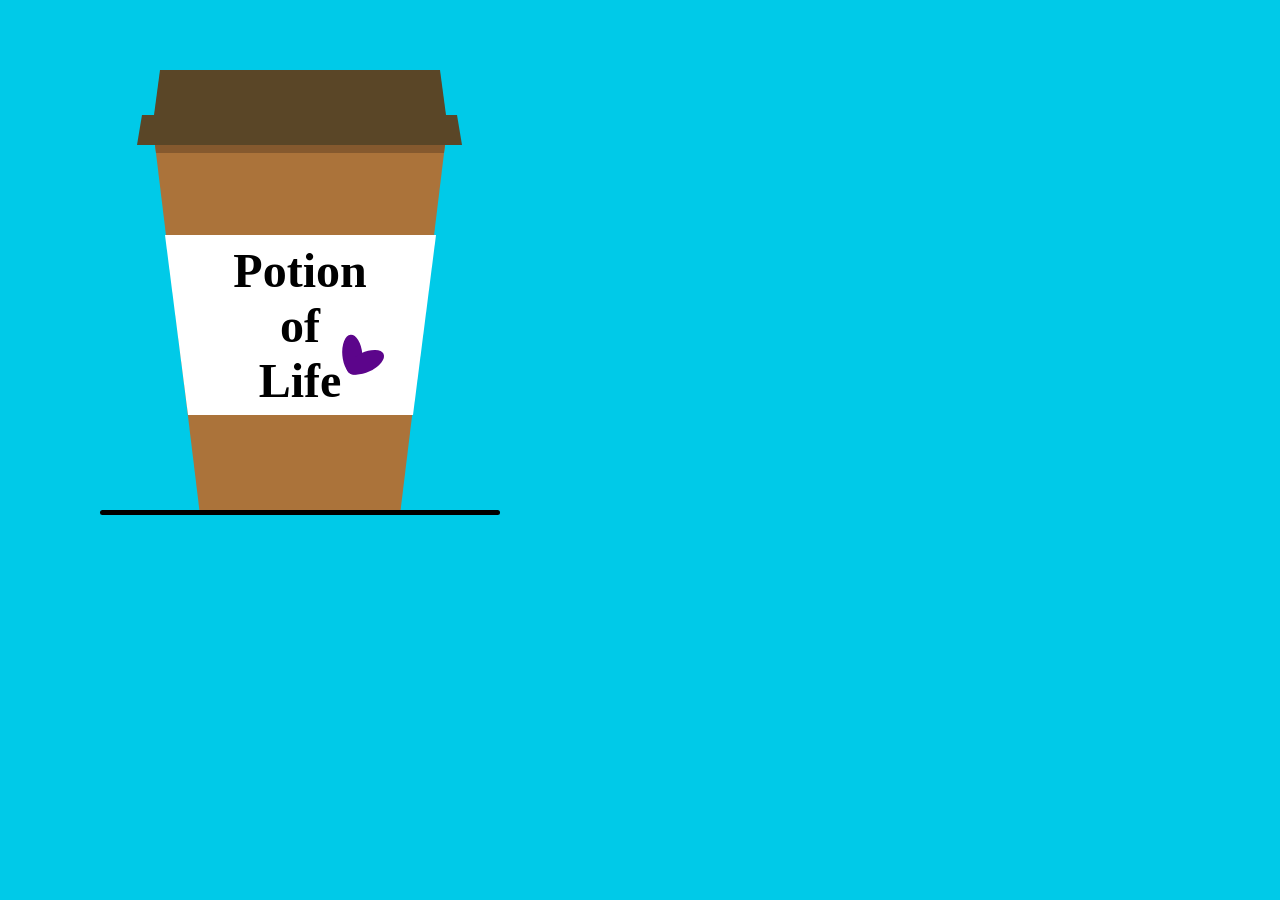
==== index.html @ 2bcb0b1e "Rename take-away-coffee-cup.html to index.html" ====
<html>
    <head>
        <style>
            body{
                background-color: #00CAE8;
            }
            
            .container{
                display: block;
                top: 28px;
                left: 374px;
                width: 600px;
                height: 600px;
                background: none;
            }
            
            .cup{
                position: absolute;
                top: 145px;
                left: 155px;
                border-top: 370px solid #AB733A; /*height*/
                border-left: 45px solid transparent;
                border-right: 45px solid transparent; /*slant*/
                height: 0s;
                width: 200px; /*width*/
            }
            
            .shadow{
                position: absolute;
                top: -370px;
                left: -45px;;
                border-top: 8px solid #85592E; /*height*/
                border-left: 1px solid transparent;
                border-right: 1px solid transparent; /*slant*/
                height: 0;
                width: 288px; /*width*/
            }
            
            .sticker{
                display: flex;
                flex-direction: column;
                justify-content: center;
                align-items: center;
                position: absolute;
                top: -280px;
                left: -35px;
                border-top: 180px solid #fff; /*height*/
                border-left: 23px solid transparent;
                border-right: 23px solid transparent; /*slant*/
                height: 0;
                width: 225px; /*width*/
            }
            
            .lid{
                position: absolute;
                display: flex;
                flex-direction: column;
                justify-content: center;
                align-items: center;
                top: 70px;
                left: 137px;
                height: 75px;
            }
            
            .lid-top{
                border-bottom: 45px solid #5A4627; /*height*/
                border-left: 6px solid transparent;
                border-right: 6px solid transparent; /*slant*/
                height: 0;
                width: 280px; /*width*/
            }
            
            .lid-bottom{
                border-bottom: 30px solid #5A4627; /*height*/
                border-left: 5px solid transparent;
                border-right: 5px solid transparent; /*slant*/
                height: 0;
                width: 315px; /*width*/
            }
            
            .base{
                position: absolute;
                top: 510px;
                left: 100px;
                height: 5px;
                width: 400px;
                background-color: #000;
                border-radius: 5px;
            }
            
            .quote{
                display: flex;
                flex-direction: column;
                justify-content: center;
                align-items: center;
                position: absolute;
                left: 47px;
                top: -165px;
                width: 130px;
                height: 150px;
            }
            
            p{
                font-family: "Ink Free";
                font-size: 3em;
                font-weight: 600;
                text-align: center;
            }
            
            .heart{
                display: flex;
                flex-direction: row;
                justify-content: space-around;
                align-items: center;
                position: absolute;
                width: 40px;
                height: 40px;
                top: -75px;
                left: 150px;
                transform: rotate(30deg)
            }
            
            .half{
                background-color: #5C058B;
                width: 20px;
                height: 40px;
                border-radius: 100%;
            }
            
            .left{
                transform: rotate(-35deg) translateX(3px);
            }
            
            .right{
                transform: rotate(35deg) translateX(-3px);
            }
        </style>
    </head>
    
    <body>
        <div class="container">
            <div class="lid">
                <div class="lid-top"></div>
                <div class="lid-bottom"></div>
            </div>

                
            <div class="cup">
                <div class="shadow"></div>
                
                <div class="sticker">
                    <div class="heart">
                        <div class="left half"></div>
                        <div class="right half"></div>
                    </div>
                    
                    <div class="quote">
                        <p>Potion of Life</p>
                    </div>
                </div>
            </div>       
            
            <div class="base"></div>
        </div>
    </body>
</html>
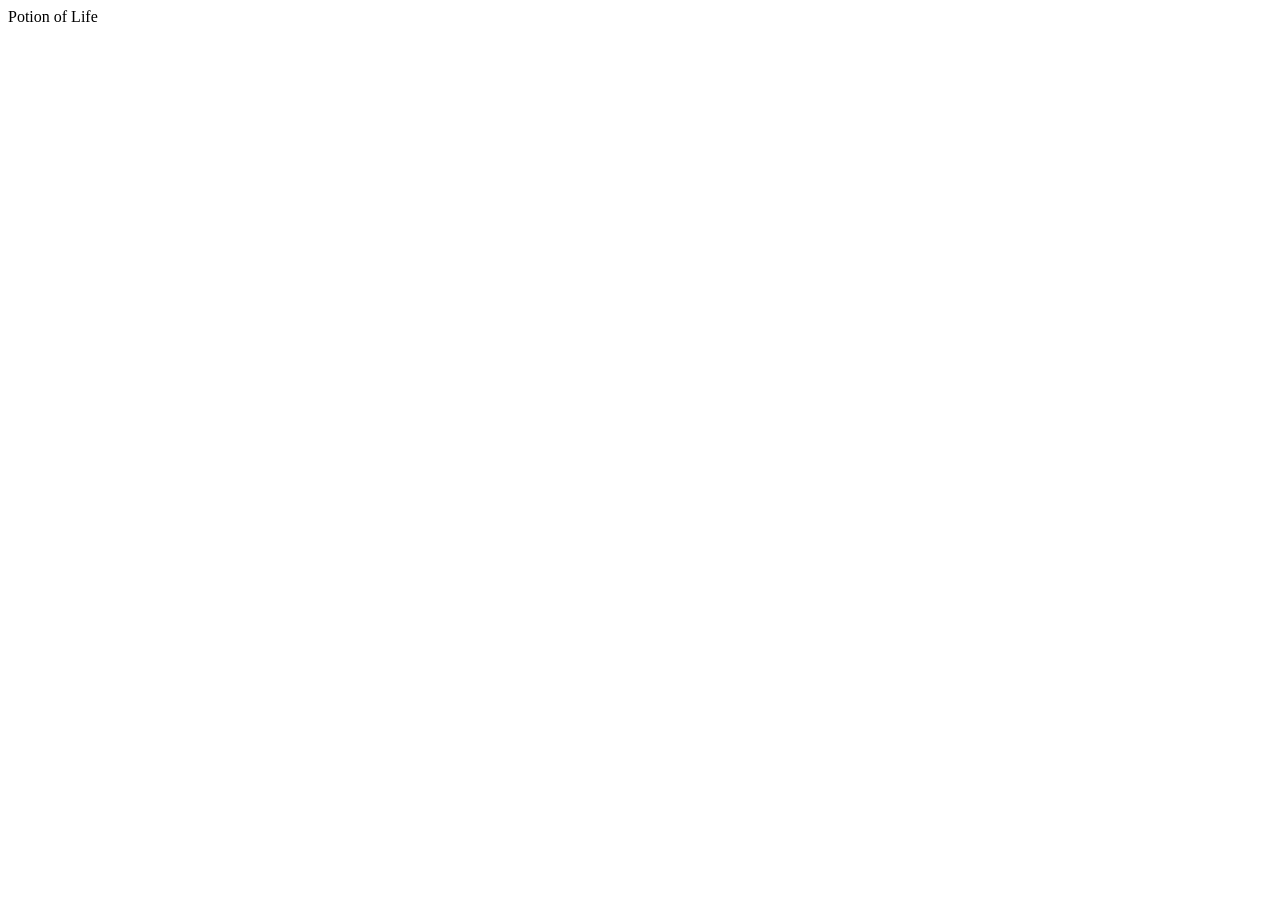
==== commit 4190da63: "Update index.html" ====
--- a/index.html
+++ b/index.html
@@ -1,140 +1,7 @@
 <html>
     <head>
-        <style>
-            body{
-                background-color: #00CAE8;
-            }
-            
-            .container{
-                display: block;
-                top: 28px;
-                left: 374px;
-                width: 600px;
-                height: 600px;
-                background: none;
-            }
-            
-            .cup{
-                position: absolute;
-                top: 145px;
-                left: 155px;
-                border-top: 370px solid #AB733A; /*height*/
-                border-left: 45px solid transparent;
-                border-right: 45px solid transparent; /*slant*/
-                height: 0s;
-                width: 200px; /*width*/
-            }
-            
-            .shadow{
-                position: absolute;
-                top: -370px;
-                left: -45px;;
-                border-top: 8px solid #85592E; /*height*/
-                border-left: 1px solid transparent;
-                border-right: 1px solid transparent; /*slant*/
-                height: 0;
-                width: 288px; /*width*/
-            }
-            
-            .sticker{
-                display: flex;
-                flex-direction: column;
-                justify-content: center;
-                align-items: center;
-                position: absolute;
-                top: -280px;
-                left: -35px;
-                border-top: 180px solid #fff; /*height*/
-                border-left: 23px solid transparent;
-                border-right: 23px solid transparent; /*slant*/
-                height: 0;
-                width: 225px; /*width*/
-            }
-            
-            .lid{
-                position: absolute;
-                display: flex;
-                flex-direction: column;
-                justify-content: center;
-                align-items: center;
-                top: 70px;
-                left: 137px;
-                height: 75px;
-            }
-            
-            .lid-top{
-                border-bottom: 45px solid #5A4627; /*height*/
-                border-left: 6px solid transparent;
-                border-right: 6px solid transparent; /*slant*/
-                height: 0;
-                width: 280px; /*width*/
-            }
-            
-            .lid-bottom{
-                border-bottom: 30px solid #5A4627; /*height*/
-                border-left: 5px solid transparent;
-                border-right: 5px solid transparent; /*slant*/
-                height: 0;
-                width: 315px; /*width*/
-            }
-            
-            .base{
-                position: absolute;
-                top: 510px;
-                left: 100px;
-                height: 5px;
-                width: 400px;
-                background-color: #000;
-                border-radius: 5px;
-            }
-            
-            .quote{
-                display: flex;
-                flex-direction: column;
-                justify-content: center;
-                align-items: center;
-                position: absolute;
-                left: 47px;
-                top: -165px;
-                width: 130px;
-                height: 150px;
-            }
-            
-            p{
-                font-family: "Ink Free";
-                font-size: 3em;
-                font-weight: 600;
-                text-align: center;
-            }
-            
-            .heart{
-                display: flex;
-                flex-direction: row;
-                justify-content: space-around;
-                align-items: center;
-                position: absolute;
-                width: 40px;
-                height: 40px;
-                top: -75px;
-                left: 150px;
-                transform: rotate(30deg)
-            }
-            
-            .half{
-                background-color: #5C058B;
-                width: 20px;
-                height: 40px;
-                border-radius: 100%;
-            }
-            
-            .left{
-                transform: rotate(-35deg) translateX(3px);
-            }
-            
-            .right{
-                transform: rotate(35deg) translateX(-3px);
-            }
-        </style>
+        <title>Takeaway Coffee Cup</title>
+        <link rel="stylesheet" href="style.css" />
     </head>
     
     <body>
@@ -144,7 +11,6 @@
                 <div class="lid-bottom"></div>
             </div>
 
-                
             <div class="cup">
                 <div class="shadow"></div>
                 
